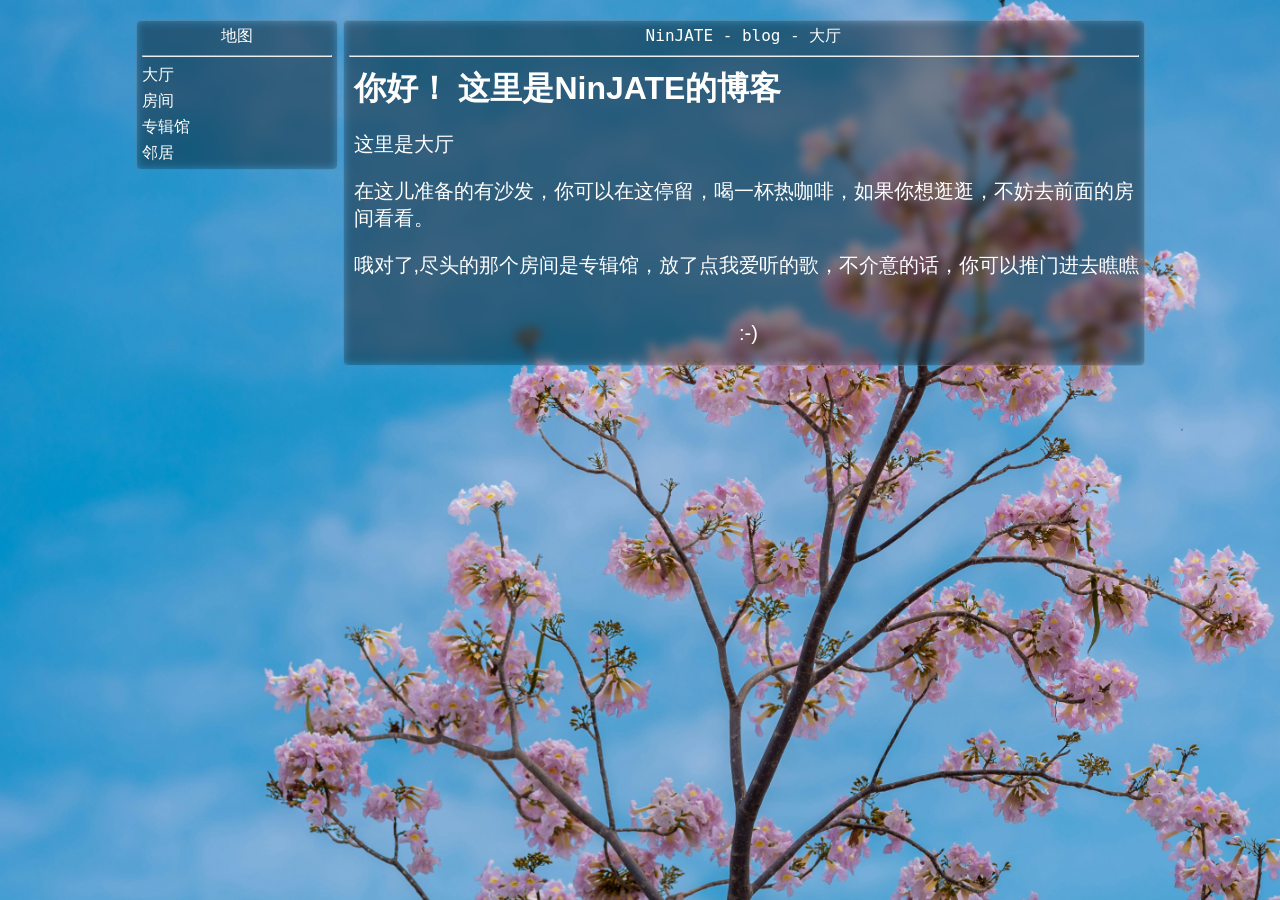
==== index.html @ fafa0640 "Add files via upload" ====
<!DOCTYPE html>

<html lang="en-US">
    
<head>
    <meta charset="UTF-8">
    <link rel="icon" type="image/x-icon" href="icon.png">
    <link rel="stylesheet" type="text/css" href="style.css">
    <title>NinJATE's blog</title>
</head>
<body>

<div class="all">
    <div class="content">
        <div class="map">地图</div>
        <hr style="margin-left: 5px; margin-right: 5px;">
        <div class="location"><a href="index.html">大厅</a></div>
        <div class="location"><a href="hub.html">房间</a></div>
        <div class="location"><a href="Album.html">专辑馆</a></div>
        <div class="location"><a href="Neighbor.html">邻居</a></div>
    </div>
    <div class="container">
        <div class="head">NinJATE - blog - 大厅</div>
        <hr style="margin-left: 5px; margin-right: 5px; margin-top: 8px;">
        <div class="">
            <h1 style="margin: 10px;">你好！ 这里是NinJATE的博客</h1>
            <p class="article">这里是大厅</p>
            <p class="article">在这儿准备的有沙发，你可以在这停留，喝一杯热咖啡，如果你想逛逛，不妨去前面的房间看看。</p>
            <p class="article">哦对了,尽头的那个房间是专辑馆，放了点我爱听的歌，不介意的话，你可以推门进去瞧瞧</p>
            <p class="article" style="text-align: center;"><br>:-)</p>
        </div>       
    </div>
</div>

</body></html>
---- style.css ----
body{
    background-image: url("background.jpg");
    background-size: cover;
    background-repeat: no-repeat;
    background-attachment: fixed;
    font-family: Arial, sans-serif;
}

.all{
    display:flex;
    align-items: flex-start;
    justify-content: center;
    margin-top: 20px;
}

.content{
    width: 200px;
    border-radius: 5px;
    backdrop-filter: blur(5px) brightness(60%);
    border: 1px solid rgba(255, 255, 255, .15);
    color: rgb(255, 255, 255);
}

.container{
    /*height: 800px;*/
    width: 800px;
    border-radius: 5px;
    backdrop-filter: blur(5px) brightness(60%);
    border: 1px solid rgba(255, 255, 255, .15);
    color: rgb(255, 255, 255);
    margin-left: 5px;
}

.map{
    margin-top: 5px;
    color: white;
    text-align: center;
    font-size: 16px;
    font-family: monospace;
}

.head{
    margin-top: 5px;
    color: white;
    text-align: center;
    font-size: 16px;
    font-family: monospace;
}

.head-b{
    margin-top: 5px;
    color: white;
    text-align: center;
    font-size: 20px;
    font-family: monospace;
}

.location{
    font-size: 16px;
    text-align: left;
    margin: 5px 5px;
}

.article{
    margin-left: 10px;
    font-size: 20px;
}

a:link {
    color: white;
}

a {
    text-decoration: none;
}

a:visited {
    color: white;
}

a:hover {
    color: white;
    text-decoration: none;
}

a:active {
    color: white;
}

.album-item{
    display:flex;
    justify-content: space-around;
}

.album-item img{
    max-width: 180px;
    height: auto;
    border-radius: 5px;
    margin-top: 20px;
    border: 1px solid rgba(255, 255, 255, .15);
}

.album-p{
    font-size: 20px;
    text-align: center;
    margin-top: 5px;
}

.room-writer-date{
    font-size: 14px;
    margin-left: 10px;
    margin-top: 5px;
    color: rgba(255, 255, 255, 0.8);
}

.room-title{
    margin-left: 10px;
}

.room-article{
    font-size: 20px;
    margin-left: 10px;
    margin-right: 10px;
}

.room-article p{
    text-indent: 2em;
}

.size{
    margin-top: 10px;
}

.size iframe{
    width: 780px;
    border-radius: 5px;   
}

.room-member{
    display: flex;
}

.separator {
  display: grid;
  grid-template-columns: 1fr auto 1fr;
  align-items: center;
  gap: 15px; /* 文字与线之间的间距 */
  color: #ffffff;
}

.separator::before,
.separator::after {
  content: "";
  height: 1px;
  background-color: #ffffff; /* 线条颜色 */
}

.neighbor-a{
    font-size: 20px;
    margin-left: 5px;
}

.neighbor-b{
    font-size: 20px;
    margin-left: 5px;
    margin-top: 10px;
}
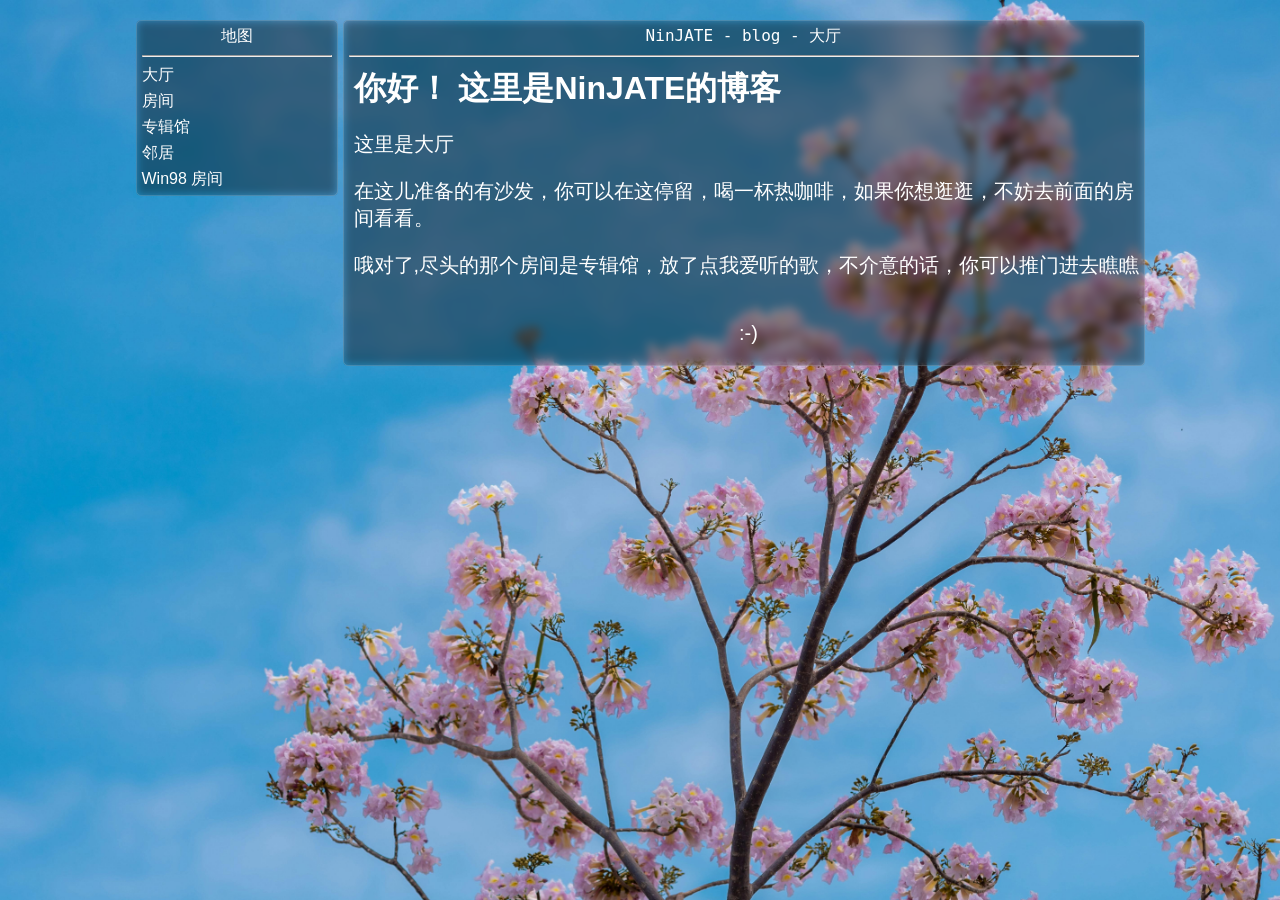
==== commit 252a4c08: "更新 index.html" ====
--- a/index.html
+++ b/index.html
@@ -18,6 +18,7 @@
         <div class="location"><a href="hub.html">房间</a></div>
         <div class="location"><a href="Album.html">专辑馆</a></div>
         <div class="location"><a href="Neighbor.html">邻居</a></div>
+        <div class="location"><a href="win98.html">Win98 房间</a></div>
     </div>
     <div class="container">
         <div class="head">NinJATE - blog - 大厅</div>
